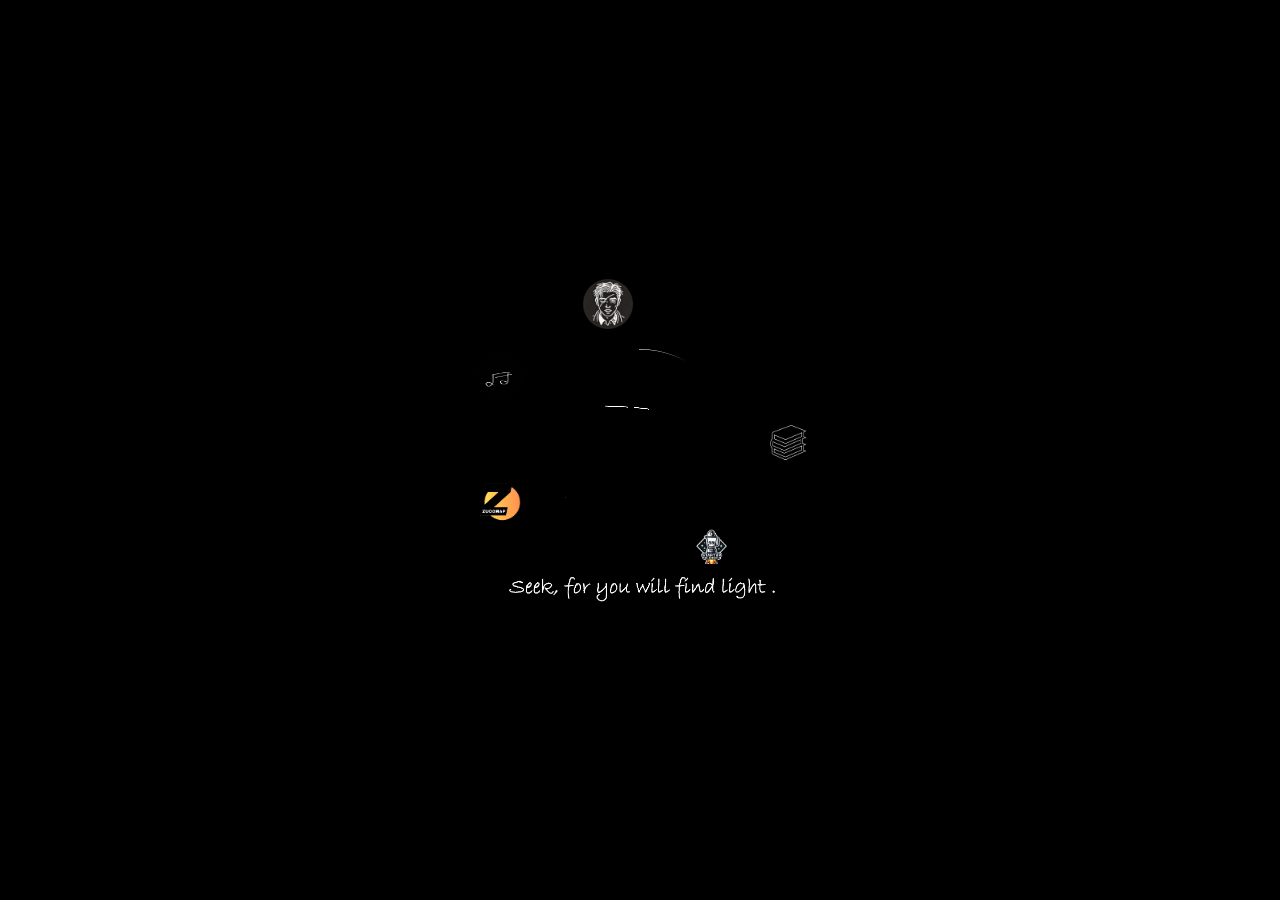
==== index.html @ 063c50e3 "Update index.html" ====
<!DOCTYPE html>
<html lang="en">
<head>
    <meta charset="UTF-8">
    <meta name="viewport" content="width=device-width, initial-scale=1.0">
    <title>encrypted in my DNA</title>
    <link rel="stylesheet" href="styles.css">
    <style>
        body {
            background-color: black;
            color: white;
            text-align: center;
            overflow: hidden;
            display: flex;
            flex-direction: column;
            justify-content: center;
            align-items: center;
            height: 100vh;
            margin: 0;
        }
        .container {
            position: relative;
            width: 90vw;
            max-width: 400px;
            height: auto;
            max-height: 400px;
            display: flex;
            flex-direction: column;
            justify-content: center;
            align-items: center;
        }
        .center-image {
            position: relative;
            width: 100%;
            height: auto;
        }
        .dn-image {
    width: 100%;
    max-width: 350px;          /* limits how big it gets */
    height: auto;
    transform: scale(0.7);    /* visually shrinks the video a bit */

        }
        .logos {
            position: absolute;
            top: 0;
            left: 0;
            width: 100%;
            height: 100%;
        }
        .logo img {
            width: 50px;
            height: 50px;
            border-radius: 50%;
            transition: 0.3s;
        }
        .logo img:hover {
            box-shadow: 0 0 15px yellow;
        }
        /* Positioning the logos around the 7th roots of unity */
        #logo1 { position: absolute; top: 10%; left: 42%; transform: translate(-50%, -50%); }
        #logo2 { position: absolute; top: 18%; left: 80%; transform: translate(-50%, -50%); }
        #logo3 { position: absolute; top: 78%; left: 68%; transform: translate(-50%, -50%); }
        #logo4 { position: absolute; top: 95%; left: 50%; transform: translate(-50%, -50%); }
        #logo5 { position: absolute; top: 65%; left: 15%; transform: translate(-50%, -50%); }
        #logo6 { position: absolute; top: 30%; left: 15%; transform: translate(-50%, -50%); }
        #logo7 { position: absolute; top: 48%; left: 87%; transform: translate(-50%, -50%); }
        .bottom-text {
            position: absolute;
            bottom: 5%;
            width: 80%;
            max-width: 300px;
        }
        .text-image {
            width: 100%;
            height: auto;
        }
        @media (max-width: 600px) {
            .logo img {
                width: 14vw;
                height: 14vw;
            }
            .bottom-text {
                bottom: 2%;
            }
        }
    </style>
</head>
<body>
    <div class="container">
        <div class="center-image">
            <a href="bio.html">
            <video 
    autoplay 
    muted 
    playsinline 
    onended="this.pause();" 
    class="dn-image"
>
    <source src="dn_video.mp4" type="video/mp4">
    Your browser does not support the video tag.
</video>
    </a>
            <div class="logos">
                <a href="https://www.instagram.com/academiaclandestina/?igsh=dWtxa21nd3hxbXA%3D#" class="logo" id="logo1"><img src="AC.jpg" alt="Logo 1"></a>
                <a href="#" class="logo" id="logo2"></a>
                <a href="https://flairysky.github.io/startup-blender/" class="logo" id="logo3"><img src="startupblender.png" alt="Logo 3"></a>
                <a href="https://zuccmap.ethz.ch/" class="logo" id="logo5"><img src="Zuccmap.png" alt="Logo 4"></a>
                <a href="#" class="logo" id="logo4"></a>
                <a href="https://open.spotify.com/user/31vf47ewyswfmxqzoimohm2wolla?si=PDM4QIVFSn--AdJUGZXj7Q" class="logo" id="logo6"><img src="musicnote.jpg" alt="Logo 6"></a>
                <a href="https://librarydn.notion.site/Index-1bca6422f32a8023a922d5f87a85dbab?pvs=4" class="logo" id="logo7"><img src="readingnotes.jpg" alt="Logo 2"></a>
            </div>
        </div>
        <div class="bottom-text">
            <img src="text.jpg" class="text-image" alt="Seek, for you will find light.">
        </div>
    </div>
</body>
</html>
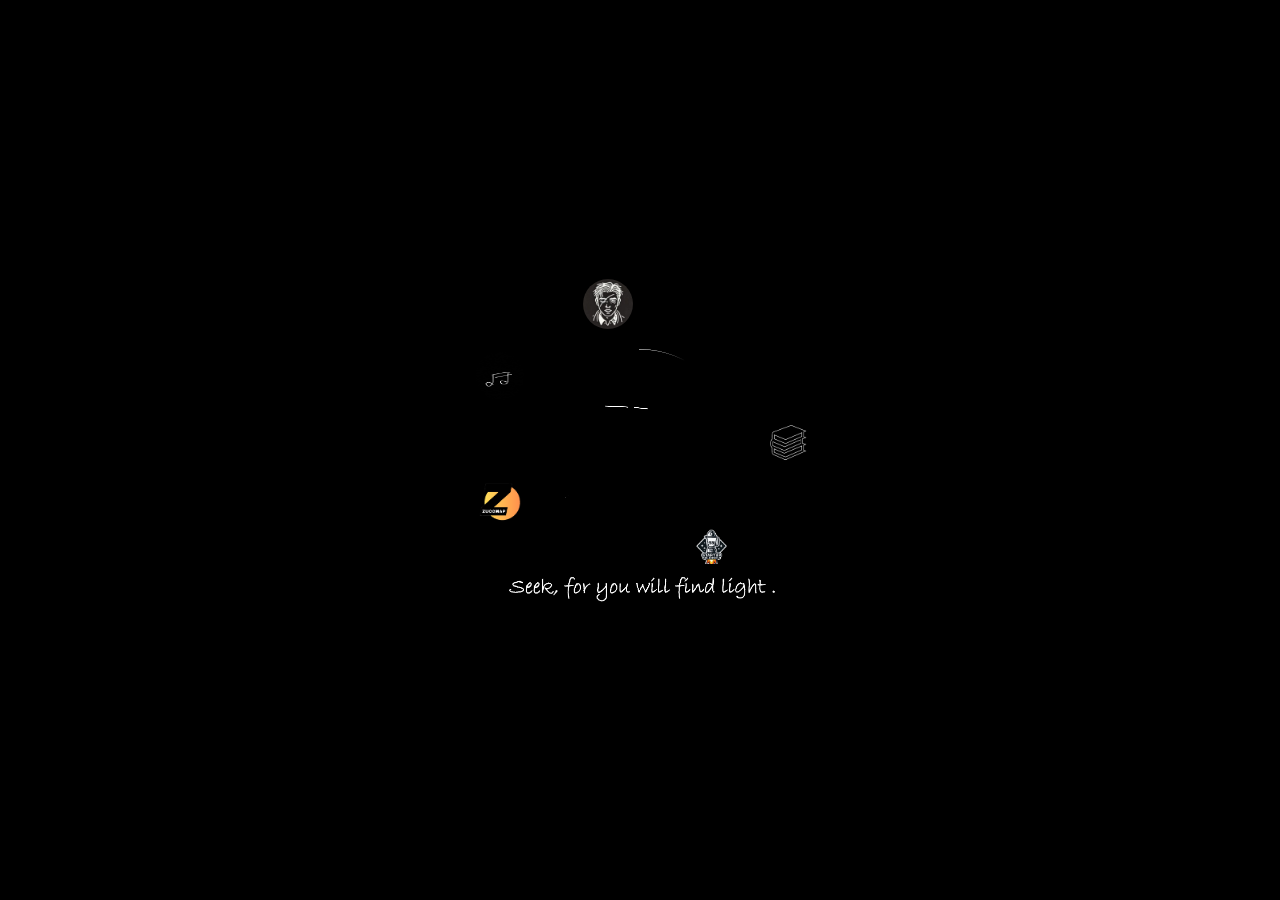
==== commit 006aa811: "Update index.html" ====
--- a/index.html
+++ b/index.html
@@ -90,17 +90,18 @@
     <div class="container">
         <div class="center-image">
             <a href="bio.html">
-            <video 
-    autoplay 
-    muted 
-    playsinline 
-    onended="this.pause();" 
-    class="dn-image"
->
-    <source src="dn_video.mp4" type="video/mp4">
-    Your browser does not support the video tag.
-</video>
-    </a>
+                <video 
+                    autoplay 
+                    muted 
+                    playsinline 
+                    onended="this.pause();" 
+                    class="dn-image"
+                >
+                    <source src="dn_video.mp4" type="video/mp4">
+                    Your browser does not support the video tag.
+                </video>
+            </a>
+            
             <div class="logos">
                 <a href="https://www.instagram.com/academiaclandestina/?igsh=dWtxa21nd3hxbXA%3D#" class="logo" id="logo1"><img src="AC.jpg" alt="Logo 1"></a>
                 <a href="#" class="logo" id="logo2"></a>
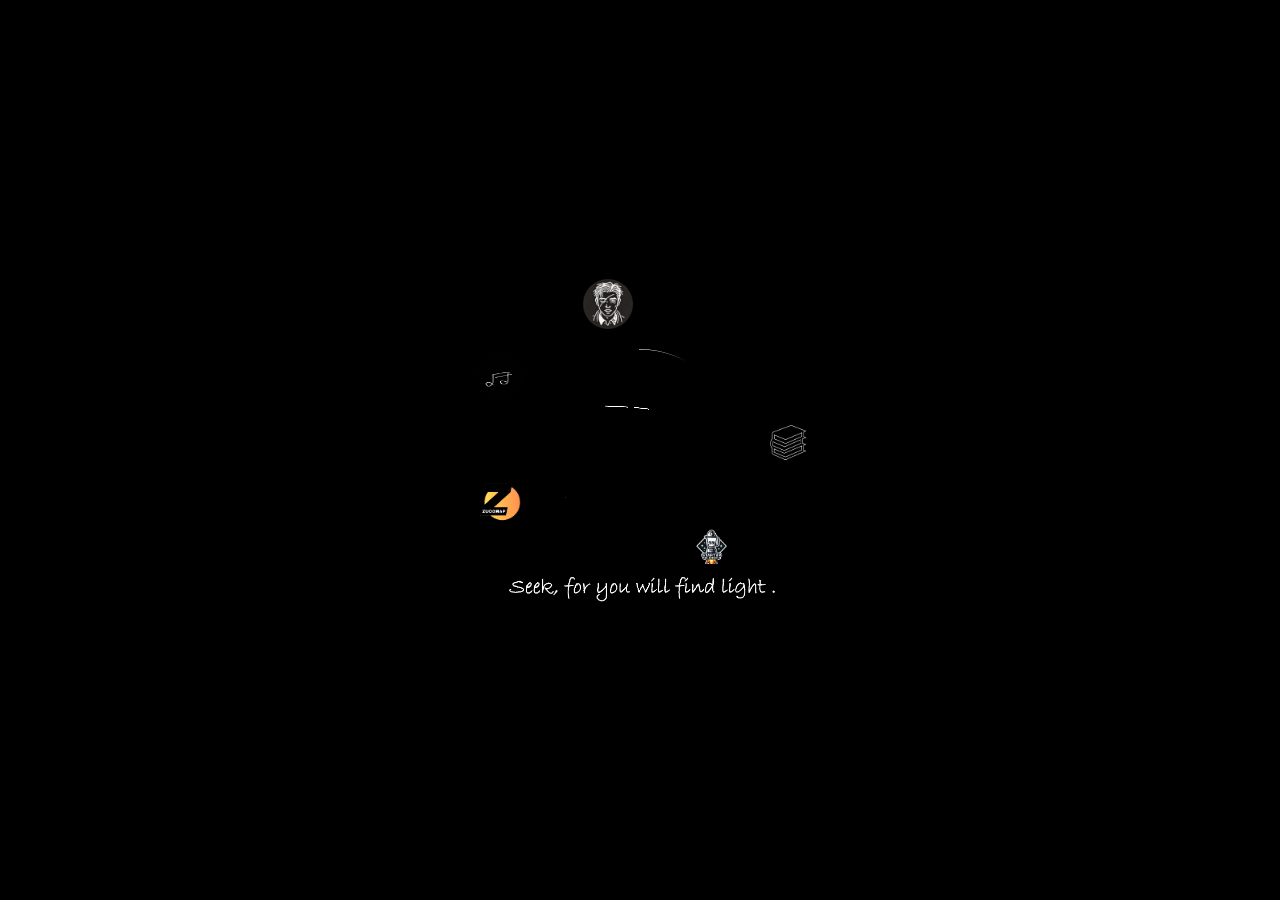
==== commit 2ece39b9: "Update index.html" ====
--- a/index.html
+++ b/index.html
@@ -4,6 +4,7 @@
     <meta charset="UTF-8">
     <meta name="viewport" content="width=device-width, initial-scale=1.0">
     <title>encrypted in my DNA</title>
+    <link rel="icon" type="image/jpg" href="AC.jpg">
     <link rel="stylesheet" href="styles.css">
     <style>
         body {
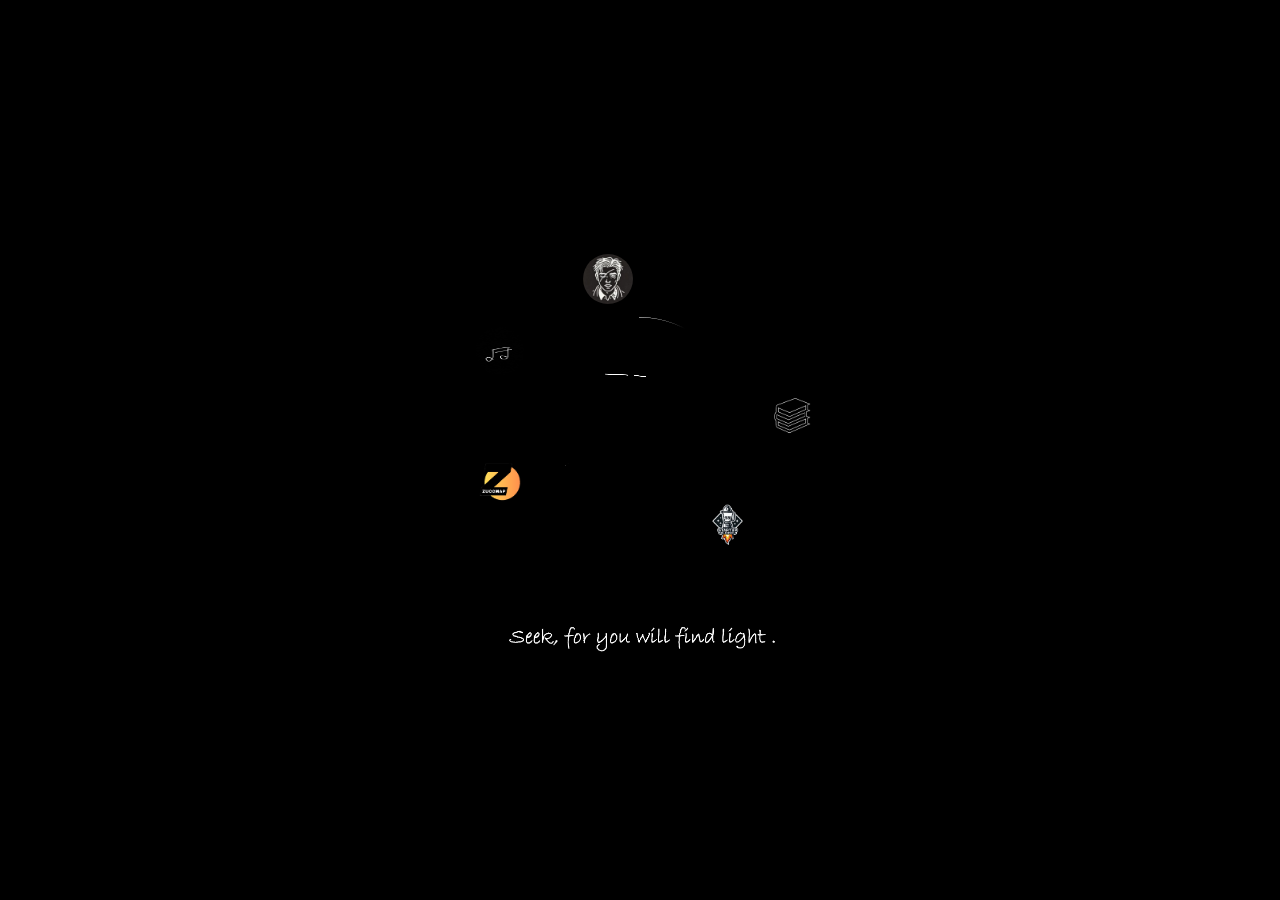
==== commit 8ba84685: "Update index.html" ====
--- a/index.html
+++ b/index.html
@@ -1,121 +1,143 @@
 <!DOCTYPE html>
 <html lang="en">
 <head>
-    <meta charset="UTF-8">
-    <meta name="viewport" content="width=device-width, initial-scale=1.0">
-    <title>encrypted in my DNA</title>
-    <link rel="icon" type="image/jpg" href="AC.jpg">
-    <link rel="stylesheet" href="styles.css">
-    <style>
-        body {
-            background-color: black;
-            color: white;
-            text-align: center;
-            overflow: hidden;
-            display: flex;
-            flex-direction: column;
-            justify-content: center;
-            align-items: center;
-            height: 100vh;
-            margin: 0;
-        }
-        .container {
-            position: relative;
-            width: 90vw;
-            max-width: 400px;
-            height: auto;
-            max-height: 400px;
-            display: flex;
-            flex-direction: column;
-            justify-content: center;
-            align-items: center;
-        }
-        .center-image {
-            position: relative;
-            width: 100%;
-            height: auto;
-        }
-        .dn-image {
-    width: 100%;
-    max-width: 350px;          /* limits how big it gets */
-    height: auto;
-    transform: scale(0.7);    /* visually shrinks the video a bit */
+  <meta charset="UTF-8" />
+  <meta name="viewport" content="width=device-width, initial-scale=1.0"/>
+  <title>encrypted in my DNA</title>
+  <link rel="icon" type="image/jpg" href="AC.jpg" />
+  <style>
+    body {
+      background-color: black;
+      color: white;
+      text-align: center;
+      overflow: hidden;
+      display: flex;
+      flex-direction: column;
+      justify-content: center;
+      align-items: center;
+      height: 100vh;
+      margin: 0;
+    }
 
-        }
-        .logos {
-            position: absolute;
-            top: 0;
-            left: 0;
-            width: 100%;
-            height: 100%;
-        }
-        .logo img {
-            width: 50px;
-            height: 50px;
-            border-radius: 50%;
-            transition: 0.3s;
-        }
-        .logo img:hover {
-            box-shadow: 0 0 15px yellow;
-        }
-        /* Positioning the logos around the 7th roots of unity */
-        #logo1 { position: absolute; top: 10%; left: 42%; transform: translate(-50%, -50%); }
-        #logo2 { position: absolute; top: 18%; left: 80%; transform: translate(-50%, -50%); }
-        #logo3 { position: absolute; top: 78%; left: 68%; transform: translate(-50%, -50%); }
-        #logo4 { position: absolute; top: 95%; left: 50%; transform: translate(-50%, -50%); }
-        #logo5 { position: absolute; top: 65%; left: 15%; transform: translate(-50%, -50%); }
-        #logo6 { position: absolute; top: 30%; left: 15%; transform: translate(-50%, -50%); }
-        #logo7 { position: absolute; top: 48%; left: 87%; transform: translate(-50%, -50%); }
-        .bottom-text {
-            position: absolute;
-            bottom: 5%;
-            width: 80%;
-            max-width: 300px;
-        }
-        .text-image {
-            width: 100%;
-            height: auto;
-        }
-        @media (max-width: 600px) {
-            .logo img {
-                width: 14vw;
-                height: 14vw;
-            }
-            .bottom-text {
-                bottom: 2%;
-            }
-        }
-    </style>
+    .container {
+      position: relative;
+      width: 90vw;
+      max-width: 400px;
+      height: auto;
+      display: flex;
+      flex-direction: column;
+      align-items: center;
+    }
+
+    .video-wrapper {
+      position: relative;
+      width: 100%;
+      max-width: 350px;
+      transform: scale(0.7); /* <- back as you requested */
+      transform-origin: center;
+    }
+
+    .dn-image {
+      width: 100%;
+      height: auto;
+      display: block;
+    }
+
+    .click-area {
+      position: absolute;
+      top: 0;
+      left: 0;
+      width: 100%;
+      height: 100%;
+      z-index: 5;
+      cursor: pointer;
+    }
+
+    .logos {
+      position: absolute;
+      top: 0;
+      left: 0;
+      width: 100%;
+      height: 100%;
+      z-index: 4;
+      pointer-events: none; /* allow video clicks */
+    }
+
+    .logo img {
+      width: 50px;
+      height: 50px;
+      border-radius: 50%;
+      transition: 0.3s;
+      pointer-events: auto; /* allow logo clicks */
+    }
+
+    .logo img:hover {
+      box-shadow: 0 0 15px yellow;
+    }
+
+    #logo1 { position: absolute; top: 10%; left: 42%; transform: translate(-50%, -50%); }
+    #logo2 { position: absolute; top: 18%; left: 80%; transform: translate(-50%, -50%); }
+    #logo3 { position: absolute; top: 68%; left: 72%; transform: translate(-50%, -50%); }
+    #logo4 { position: absolute; top: 95%; left: 50%; transform: translate(-50%, -50%); }
+    #logo5 { position: absolute; top: 58%; left: 15%; transform: translate(-50%, -50%); }
+    #logo6 { position: absolute; top: 27%; left: 15%; transform: translate(-50%, -50%); }
+    #logo7 { position: absolute; top: 42%; left: 88%; transform: translate(-50%, -50%); }
+
+    .bottom-text {
+      margin-top: 20px;
+      width: 80%;
+      max-width: 300px;
+    }
+
+    .text-image {
+      width: 100%;
+      height: auto;
+    }
+
+    @media (max-width: 600px) {
+      .logo img {
+        width: 14vw;
+        height: 14vw;
+      }
+
+      .bottom-text {
+        margin-top: 10px;
+      }
+    }
+  </style>
 </head>
 <body>
-    <div class="container">
-        <div class="center-image">
-            <a href="bio.html">
-                <video 
-                    autoplay 
-                    muted 
-                    playsinline 
-                    onended="this.pause();" 
-                    class="dn-image"
-                >
-                    <source src="dn_video.mp4" type="video/mp4">
-                    Your browser does not support the video tag.
-                </video>
-            </a>
-            
-            <div class="logos">
-                <a href="https://www.instagram.com/academiaclandestina/?igsh=dWtxa21nd3hxbXA%3D#" class="logo" id="logo1"><img src="AC.jpg" alt="Logo 1"></a>
-                <a href="#" class="logo" id="logo2"></a>
-                <a href="https://flairysky.github.io/startup-blender/" class="logo" id="logo3"><img src="startupblender.png" alt="Logo 3"></a>
-                <a href="https://zuccmap.ethz.ch/" class="logo" id="logo5"><img src="Zuccmap.png" alt="Logo 4"></a>
-                <a href="#" class="logo" id="logo4"></a>
-                <a href="https://open.spotify.com/user/31vf47ewyswfmxqzoimohm2wolla?si=PDM4QIVFSn--AdJUGZXj7Q" class="logo" id="logo6"><img src="musicnote.jpg" alt="Logo 6"></a>
-                <a href="https://librarydn.notion.site/Index-1bca6422f32a8023a922d5f87a85dbab?pvs=4" class="logo" id="logo7"><img src="readingnotes.jpg" alt="Logo 2"></a>
-            </div>
-        </div>
-        <div class="bottom-text">
-            <img src="text.jpg" class="text-image" alt="Seek, for you will find light.">
-        </div>
+  <div class="container">
+    <div class="video-wrapper">
+      <video
+        autoplay
+        muted
+        playsinline
+        class="dn-image"
+      >
+        <source src="dn_video.mp4" type="video/mp4" />
+        Your browser does not support the video tag.
+      </video>
+
+      <!-- Transparent clickable overlay -->
+      <a href="bio.html" class="click-area"></a>
     </div>
+
+    <!-- Logos -->
+    <div class="logos">
+      <a href="https://www.instagram.com/academiaclandestina/?igsh=dWtxa21nd3hxbXA%3D#" class="logo" id="logo1"><img src="AC.jpg" alt="Logo 1" /></a>
+      <a href="#" class="logo" id="logo2"></a>
+      <a href="https://flairysky.github.io/startup-blender/" class="logo" id="logo3"><img src="startupblender.png" alt="Logo 3" /></a>
+      <a href="https://zuccmap.ethz.ch/" class="logo" id="logo5"><img src="Zuccmap.png" alt="Logo 4" /></a>
+      <a href="#" class="logo" id="logo4"></a>
+      <a href="https://open.spotify.com/user/31vf47ewyswfmxqzoimohm2wolla?si=PDM4QIVFSn--AdJUGZXj7Q" class="logo" id="logo6"><img src="musicnote.jpg" alt="Logo 6" /></a>
+      <a href="https://librarydn.notion.site/Index-1bca6422f32a8023a922d5f87a85dbab?pvs=4" class="logo" id="logo7"><img src="readingnotes.jpg" alt="Logo 2" /></a>
+    </div>
+
+    <!-- Bottom text -->
+    <div class="bottom-text">
+      <img src="text.jpg" class="text-image" alt="Seek, for you will find light." />
+    </div>
+  </div>
 </body>
 </html>
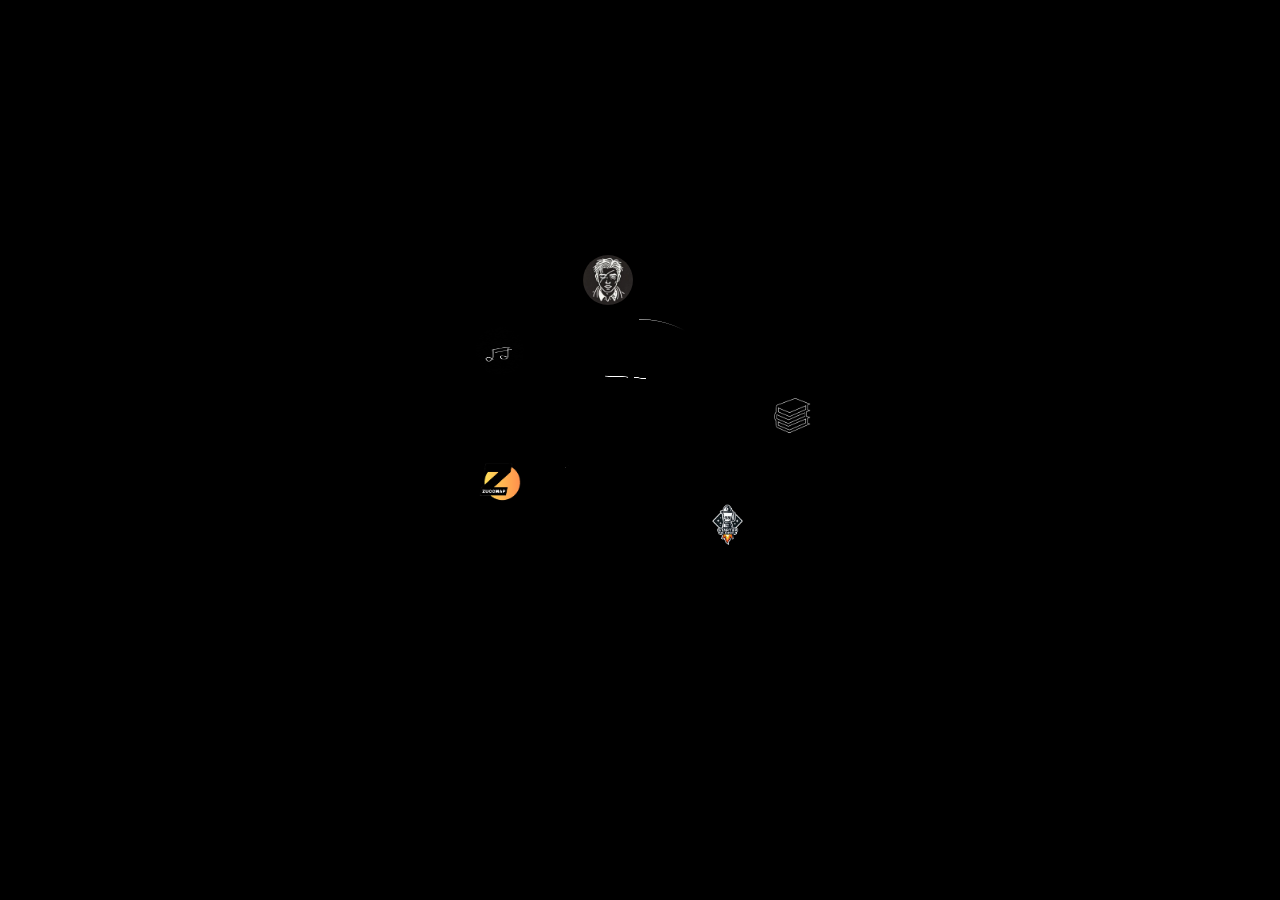
==== commit 663634e8: "seekvideo" ====
--- a/index.html
+++ b/index.html
@@ -33,7 +33,7 @@
       position: relative;
       width: 100%;
       max-width: 350px;
-      transform: scale(0.7); /* <- back as you requested */
+      transform: scale(0.7);
       transform-origin: center;
     }
 
@@ -60,7 +60,7 @@
       width: 100%;
       height: 100%;
       z-index: 4;
-      pointer-events: none; /* allow video clicks */
+      pointer-events: none;
     }
 
     .logo img {
@@ -68,7 +68,7 @@
       height: 50px;
       border-radius: 50%;
       transition: 0.3s;
-      pointer-events: auto; /* allow logo clicks */
+      pointer-events: auto;
     }
 
     .logo img:hover {
@@ -83,15 +83,16 @@
     #logo6 { position: absolute; top: 27%; left: 15%; transform: translate(-50%, -50%); }
     #logo7 { position: absolute; top: 42%; left: 88%; transform: translate(-50%, -50%); }
 
-    .bottom-text {
+    .bottom-video {
       margin-top: 20px;
       width: 80%;
       max-width: 300px;
     }
 
-    .text-image {
+    .bottom-video video {
       width: 100%;
       height: auto;
+      display: block;
     }
 
     @media (max-width: 600px) {
@@ -100,7 +101,7 @@
         height: 14vw;
       }
 
-      .bottom-text {
+      .bottom-video {
         margin-top: 10px;
       }
     }
@@ -131,12 +132,20 @@
       <a href="https://zuccmap.ethz.ch/" class="logo" id="logo5"><img src="Zuccmap.png" alt="Logo 4" /></a>
       <a href="#" class="logo" id="logo4"></a>
       <a href="https://open.spotify.com/user/31vf47ewyswfmxqzoimohm2wolla?si=PDM4QIVFSn--AdJUGZXj7Q" class="logo" id="logo6"><img src="musicnote.jpg" alt="Logo 6" /></a>
-      <a href="https://librarydn.notion.site/Index-1bca6422f32a8023a922d5f87a85dbab?pvs=4" class="logo" id="logo7"><img src="readingnotes.jpg" alt="Logo 2" /></a>
+      <a href="https://librarydn.notion.site/Library-1c7a6422f32a80859ea6eef604bc92a9" class="logo" id="logo7"><img src="readingnotes.jpg" alt="Logo 2" /></a>
     </div>
 
-    <!-- Bottom text -->
-    <div class="bottom-text">
-      <img src="text.jpg" class="text-image" alt="Seek, for you will find light." />
+    <!-- Bottom autoplay video (replaces image) -->
+    <div class="bottom-video">
+      <video
+        autoplay
+        muted
+        playsinline
+        onended="this.pause();"
+      >
+        <source src="seekvideo.mp4" type="video/mp4" />
+        Your browser does not support the video tag.
+      </video>
     </div>
   </div>
 </body>
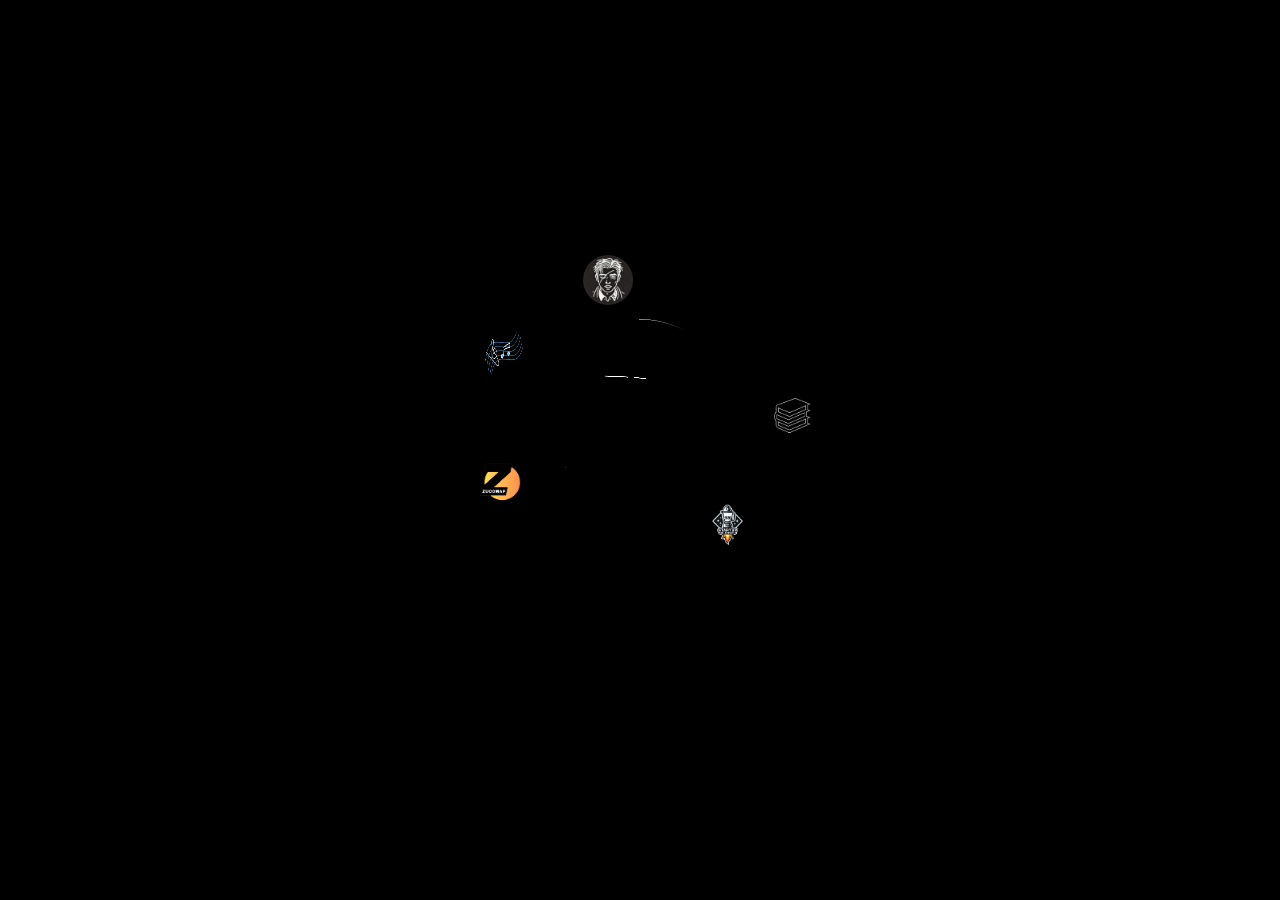
==== commit 510df6ee: "musicnew" ====
--- a/index.html
+++ b/index.html
@@ -116,7 +116,7 @@
         playsinline
         class="dn-image"
       >
-        <source src="dn_video.mp4" type="video/mp4" />
+        <source src="assets/dn_video.mp4" type="video/mp4" />
         Your browser does not support the video tag.
       </video>
 
@@ -126,13 +126,13 @@
 
     <!-- Logos -->
     <div class="logos">
-      <a href="https://www.instagram.com/academiaclandestina/?igsh=dWtxa21nd3hxbXA%3D#" class="logo" id="logo1"><img src="AC.jpg" alt="Logo 1" /></a>
+      <a href="https://www.instagram.com/academiaclandestina/?igsh=dWtxa21nd3hxbXA%3D#" class="logo" id="logo1"><img src="assets/AC.jpg" alt="Logo 1" /></a>
       <a href="#" class="logo" id="logo2"></a>
-      <a href="https://flairysky.github.io/startup-blender/" class="logo" id="logo3"><img src="startupblender.png" alt="Logo 3" /></a>
-      <a href="https://zuccmap.ethz.ch/" class="logo" id="logo5"><img src="Zuccmap.png" alt="Logo 4" /></a>
+      <a href="https://flairysky.github.io/startup-blender/" class="logo" id="logo3"><img src="assets/startupblender.png" alt="Logo 3" /></a>
+      <a href="https://zuccmap.ethz.ch/" class="logo" id="logo5"><img src="assets/Zuccmap.png" alt="Logo 4" /></a>
       <a href="#" class="logo" id="logo4"></a>
-      <a href="https://open.spotify.com/user/31vf47ewyswfmxqzoimohm2wolla?si=PDM4QIVFSn--AdJUGZXj7Q" class="logo" id="logo6"><img src="musicnote.jpg" alt="Logo 6" /></a>
-      <a href="https://librarydn.notion.site/Library-1c7a6422f32a80859ea6eef604bc92a9" class="logo" id="logo7"><img src="readingnotes.jpg" alt="Logo 2" /></a>
+      <a href="https://open.spotify.com/user/31vf47ewyswfmxqzoimohm2wolla?si=PDM4QIVFSn--AdJUGZXj7Q" class="logo" id="logo6"><img src="assets/musicnew.png" alt="Logo 6" /></a>
+      <a href="https://librarydn.notion.site/Library-1c7a6422f32a80859ea6eef604bc92a9" class="logo" id="logo7"><img src="assets/readingnotes.jpg" alt="Logo 2" /></a>
     </div>
 
     <!-- Bottom autoplay video (replaces image) -->
@@ -143,7 +143,7 @@
         playsinline
         onended="this.pause();"
       >
-        <source src="seekvideo.mp4" type="video/mp4" />
+        <source src="assets/seekvideo.mp4" type="video/mp4" />
         Your browser does not support the video tag.
       </video>
     </div>
